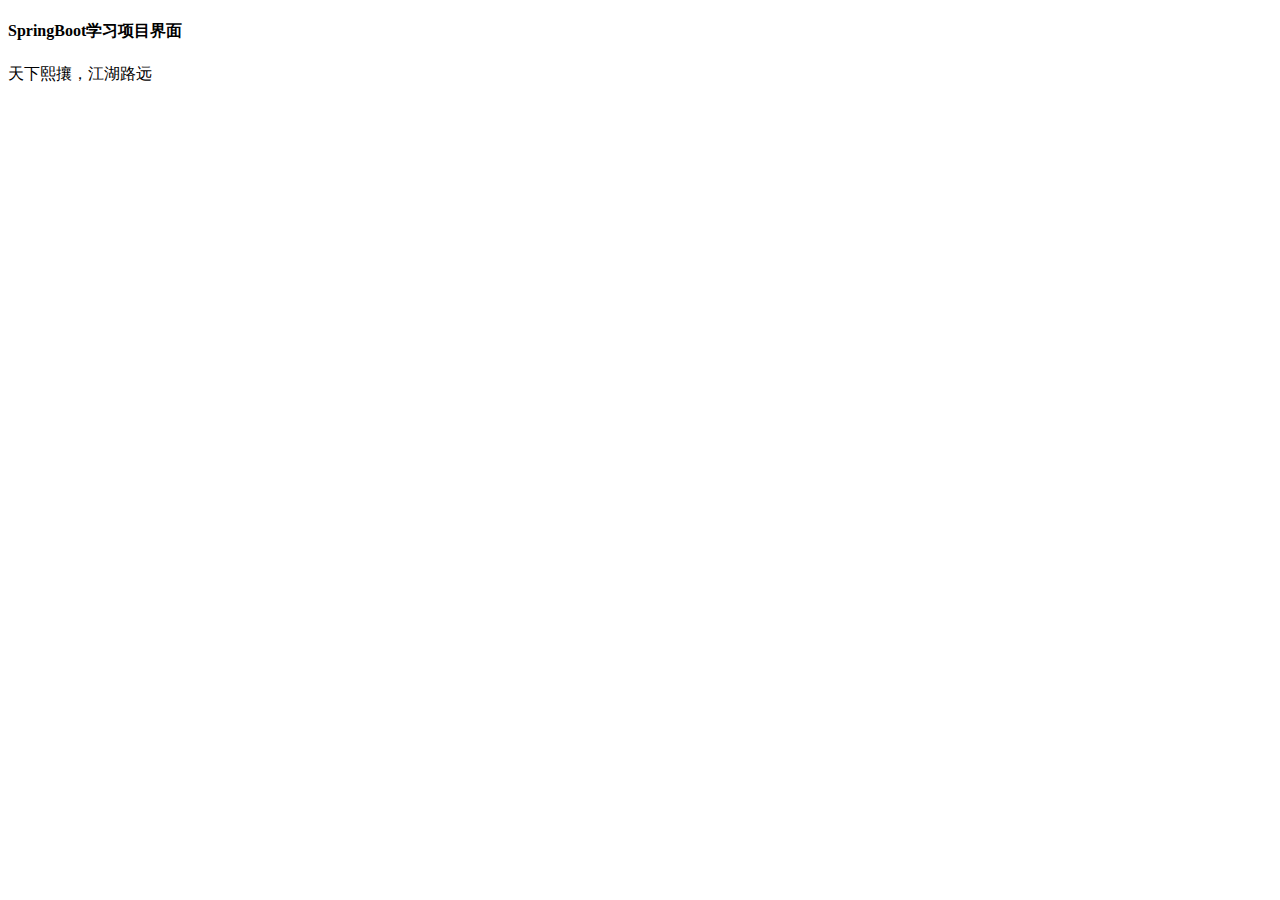
==== target/classes/templates/index.html @ 77f8fe34 "cys add project" ====
<!DOCTYPE html>
<html lang="en">
<head>
    <meta charset="UTF-8">
    <link href="css/style.css" rel="stylesheet" />
    <title>Hello</title>
</head>
<body>
<h4>SpringBoot学习项目界面</h4>
<p>天下熙攘，江湖路远</p>
</body>
</html>
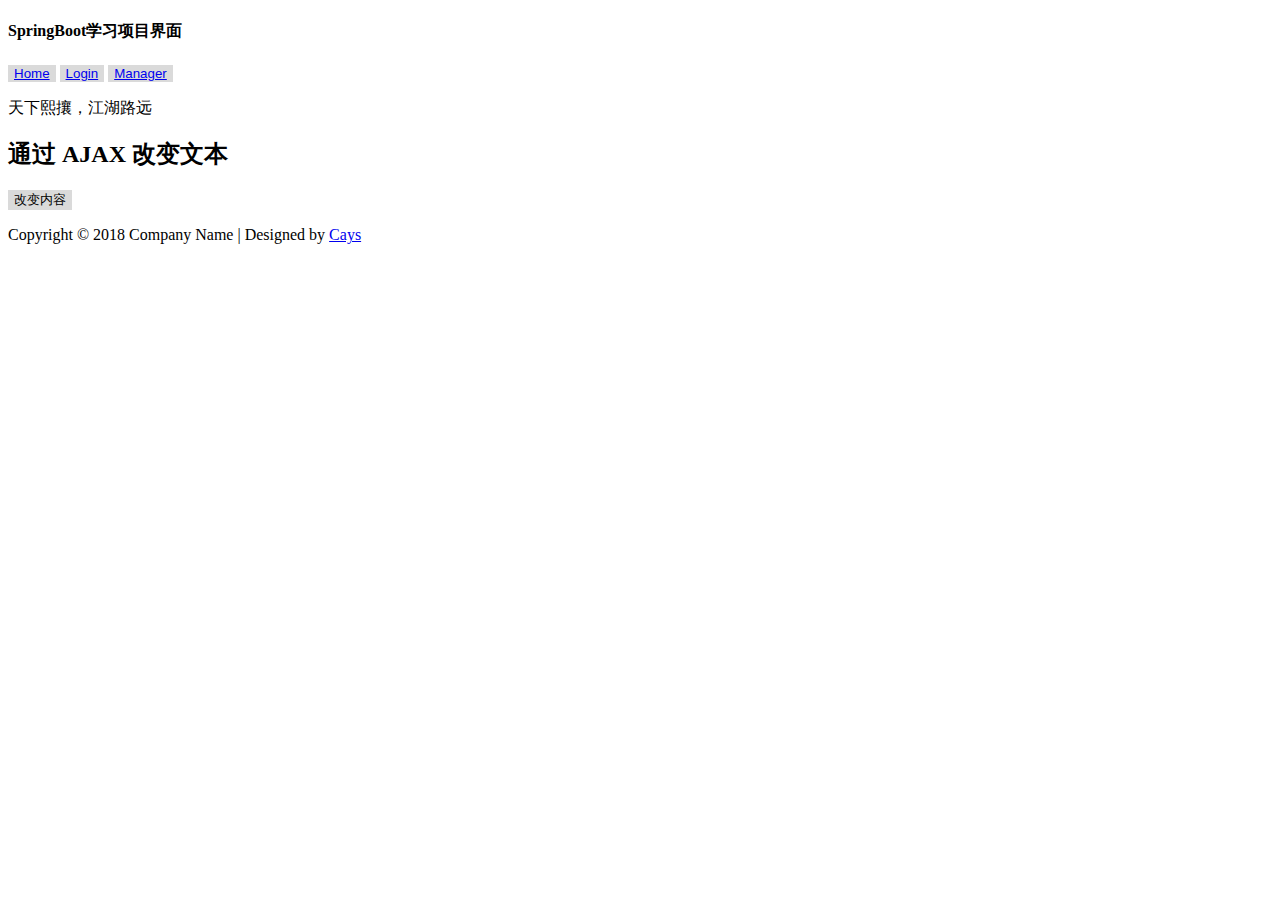
==== commit be4b0ad6: "cys modify the manager html" ====
--- a/target/classes/templates/index.html
+++ b/target/classes/templates/index.html
@@ -4,9 +4,57 @@
     <meta charset="UTF-8">
     <link href="css/style.css" rel="stylesheet" />
     <title>Hello</title>
+    <link rel="stylesheet" href="js/bootstrap.min.css">
+    <script src="js/jquery.min.js"></script>
+    <script src="js/bootstrap.min.js"></script>
 </head>
 <body>
-<h4>SpringBoot学习项目界面</h4>
-<p>天下熙攘，江湖路远</p>
+<div class="container">
+    <h4>SpringBoot学习项目界面</h4>
+    <button class="btn btn-primary btn-lg" style="background: rgba(183,183,183,0.51);border: rgba(183,183,183,0.51)">
+        <span class="glyphicon glyphicon-home"><a href="/home"> Home</a></span>
+    </button>
+    <button class="btn btn-primary btn-lg" style="background: rgba(183,183,183,0.51);border: rgba(183,183,183,0.51)">
+        <span class="glyphicon glyphicon-user"><a href="/login"> Login</a></span>
+    </button>
+    <button class="btn btn-primary btn-lg" style="background: rgba(183,183,183,0.51);border: rgba(183,183,183,0.51)">
+        <span class="glyphicon glyphicon-list"><a href="/manager"> Manager</a></span>
+    </button>
+    <p>天下熙攘，江湖路远</p>
+    <div id="myDiv"><h2>通过 AJAX 改变文本</h2></div>
+    <button id="b01" type="button" style="background: rgba(183,183,183,0.51);border: rgba(183,183,183,0.51)">改变内容</button>
+
+    <footer class="text-center">
+        <p>Copyright &copy; 2018 Company Name | Designed by
+            <a href="http://www.baidu.com" target="_parent">Cays</a>
+        </p>
+    </footer>
+</div>
 </body>
+<script type="text/javascript">
+    $('#b01').click(function(){
+        //alert("触发请求")
+        $.ajax({
+            url:'/emp/list',//地址
+            dataType:'json',//数据类型
+            data:null,//数据
+            type:'GET',//类型
+            timeout:2000,//超时
+            //请求成功
+            success:function(data,status){
+                $('#myDiv').html(data.data[0].ename);
+            },
+            //失败/超时
+            error:function(XMLHttpRequest,textStatus,errorThrown){
+                if(textStatus==='timeout'){
+                    alert('请求超时');
+                    setTimeout(function(){
+                        alert('重新请求');
+                    },2000);
+                }
+                //alert(errorThrown);
+            }
+        })
+    })
+</script>
 </html>